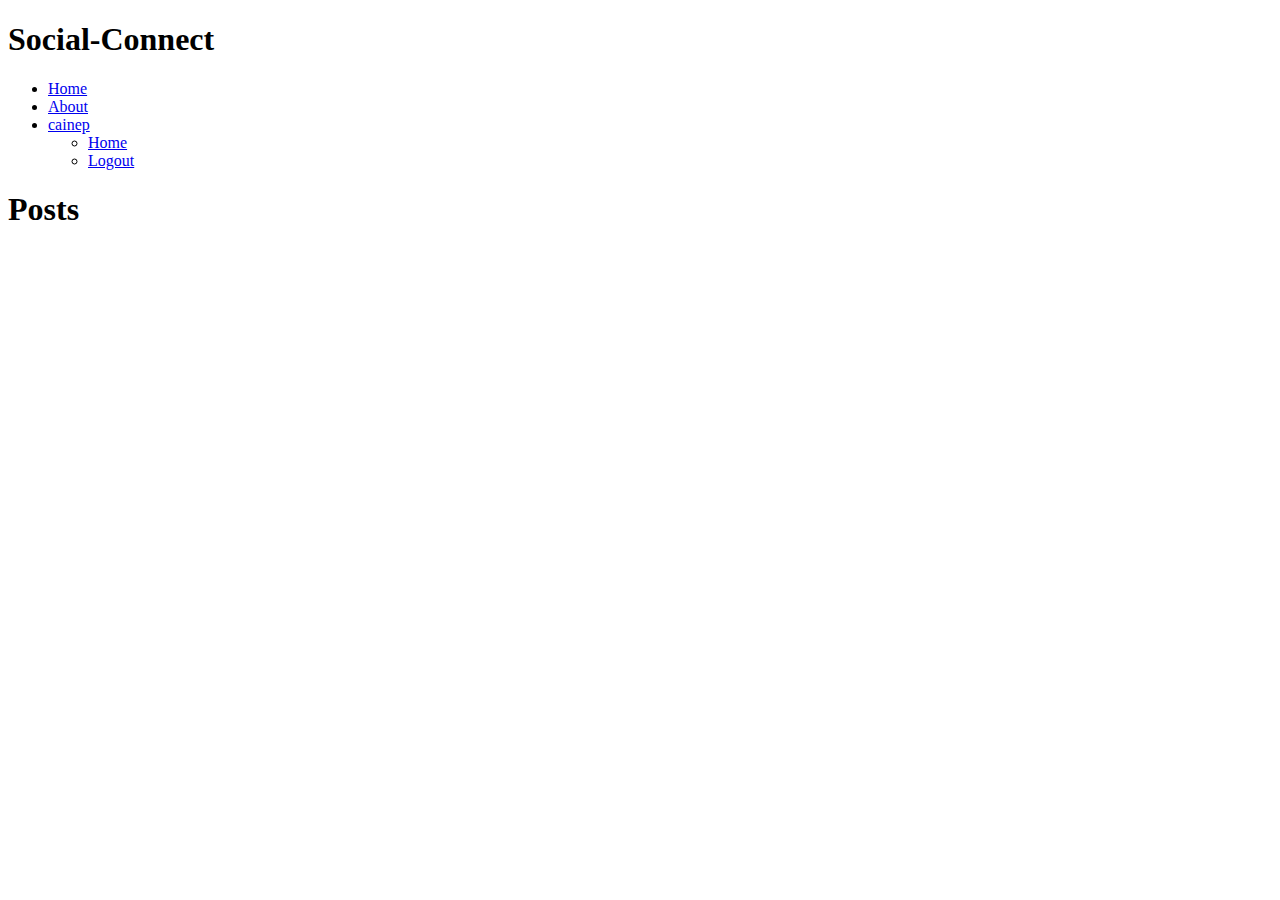
==== index.html @ add0d81a "start" ====
<!DOCTYPE html>
<html lang="en">
<head>
    <meta charset="UTF-8">
    <meta name="viewport" content="width=device-width, initial-scale=1.0">
    <title>WittConnect</title>
</head>
<body>
    <header>
        <div class = "logo">
            <h1 class = "logo-text"><span>Social-</span>Connect</h1>
        </div>
        <ul class="nav">
            <li><a href = "#">Home</a></li>
            <li><a href = "#">About</a></li>
            <!-- <li><a href = "#">Login</a></li>
            <li><a href = "#">Sign Up</a></li> -->
            <li>
                <a href = "#">cainep</a></li>
                <ul>
                    <li><a href = "#">Home</a></li>
                    <li><a href = "#" class="logout">Logout</a></li>
                </ul>
            </li>
        </ul>
    </header>    
    <div>
        <!-- Blog Post -->
        <div class = "main-content">
            <h1 class="recent-post-title">Posts</h1>
            <div class="post">

            </div>
        </div>
    </div>
</body>

</html>
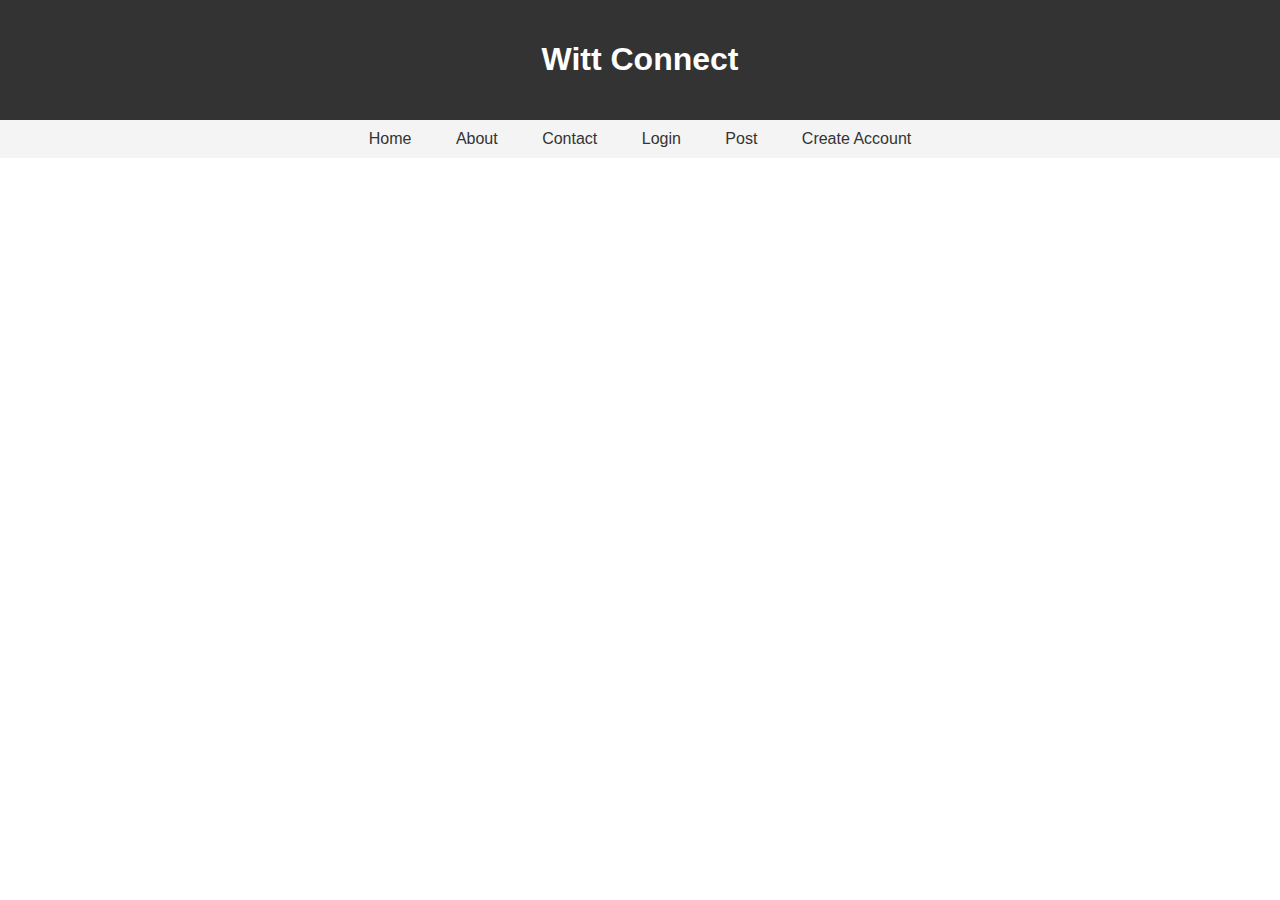
==== commit 6c6d1212: "Update index.html" ====
--- a/index.html
+++ b/index.html
@@ -3,36 +3,170 @@
 <head>
     <meta charset="UTF-8">
     <meta name="viewport" content="width=device-width, initial-scale=1.0">
-    <title>WittConnect</title>
+    <title>Witt Connect</title>
+    <style>
+        body {
+            font-family: Arial, sans-serif;
+            margin: 0;
+            padding: 0;
+        }
+        header {
+            background-color: #333;
+            color: #fff;
+            padding: 20px;
+            text-align: center;
+        }
+        nav {
+            background-color: #f4f4f4;
+            padding: 10px;
+            text-align: center;
+        }
+        nav a {
+            text-decoration: none;
+            color: #333;
+            padding: 10px 20px;
+            cursor: pointer;
+        }
+        nav a:hover {
+            background-color: #ddd;
+        }
+        .container {
+            max-width: 800px;
+            margin: 20px auto;
+            padding: 0 20px;
+        }
+        .post {
+            margin-bottom: 40px;
+        }
+        .post h2 {
+            color: #333;
+        }
+        .post p {
+            color: #666;
+        }
+        #login-form,
+        #post-form,
+        #create-account-form {
+            display: none;
+            margin-bottom: 20px;
+        }
+    </style>
 </head>
 <body>
     <header>
-        <div class = "logo">
-            <h1 class = "logo-text"><span>Social-</span>Connect</h1>
-        </div>
-        <ul class="nav">
-            <li><a href = "#">Home</a></li>
-            <li><a href = "#">About</a></li>
-            <!-- <li><a href = "#">Login</a></li>
-            <li><a href = "#">Sign Up</a></li> -->
-            <li>
-                <a href = "#">cainep</a></li>
-                <ul>
-                    <li><a href = "#">Home</a></li>
-                    <li><a href = "#" class="logout">Logout</a></li>
-                </ul>
-            </li>
-        </ul>
-    </header>    
-    <div>
-        <!-- Blog Post -->
-        <div class = "main-content">
-            <h1 class="recent-post-title">Posts</h1>
-            <div class="post">
+        <h1>Witt Connect</h1>
+    </header>
+    <nav>
+        <a href="#" onclick="showHome()">Home</a>
+        <a href="#" onclick="showAbout()">About</a>
+        <a href="#" onclick="showContact()">Contact</a>
+        <a href="#" onclick="showLoginForm()">Login</a>
+        <a href="#" onclick="showPostForm()">Post</a>
+        <a href="#" onclick="showCreateAccountForm()">Create Account</a>
+    </nav>
+    <div class="container" id="content">
+        <!-- Content will be dynamically loaded here -->
+    </div>
 
-            </div>
-        </div>
+    <div class="container" id="login-form">
+        <h2>Login</h2>
+        <form>
+            <label for="username">Username:</label><br>
+            <input type="text" id="username" name="username"><br>
+            <label for="password">Password:</label><br>
+            <input type="password" id="password" name="password"><br><br>
+            <button type="button" onclick="login()">Login</button>
+        </form>
     </div>
+
+    <div class="container" id="post-form" style="display:none;">
+        <h2>New Post</h2>
+        <form>
+            <label for="title">Title:</label><br>
+            <input type="text" id="title" name="title"><br>
+            <label for="content">Content:</label><br>
+            <textarea id="content" name="content"></textarea><br><br>
+            <button type="button" onclick="post()">Post</button>
+        </form>
+    </div>
+
+    <div class="container" id="create-account-form" style="display:none;">
+        <h2>Create New Account</h2>
+        <form>
+            <label for="new-username">Username:</label><br>
+            <input type="text" id="new-username" name="new-username"><br>
+            <label for="new-password">Password:</label><br>
+            <input type="password" id="new-password" name="new-password"><br><br>
+            <button type="button" onclick="createAccount()">Create Account</button>
+        </form>
+    </div>
+
+    <script>
+        function showHome() {
+            document.getElementById('content').innerHTML = `
+                <div class="post">
+                    <h2>Home</h2>
+                    <p>This is the home page where the blogs will be.</p>
+                </div>
+            `;
+        }
+
+        function showAbout() {
+            document.getElementById('content').innerHTML = `
+                <div class="post">
+                    <h2>About</h2>
+                    <p>About me and this blog.</p>
+                </div>
+            `;
+        }
+
+        function showContact() {
+            document.getElementById('content').innerHTML = `
+                <div class="post">
+                    <h2>Contact</h2>
+                    <p>Contact information.</p>
+                </div>
+            `;
+        }
+
+        function showLoginForm() {
+            document.getElementById('login-form').style.display = 'block';
+            document.getElementById('post-form').style.display = 'none';
+            document.getElementById('create-account-form').style.display = 'none';
+        }
+
+        function showPostForm() {
+            document.getElementById('post-form').style.display = 'block';
+            document.getElementById('login-form').style.display = 'none';
+            document.getElementById('create-account-form').style.display = 'none';
+        }
+
+        function showCreateAccountForm() {
+            document.getElementById('create-account-form').style.display = 'block';
+            document.getElementById('login-form').style.display = 'none';
+            document.getElementById('post-form').style.display = 'none';
+        }
+
+        function login() {
+            var username = document.getElementById('username').value;
+            var password = document.getElementById('password').value;
+            // Implement authentication logic here
+            alert("Login button clicked with username: " + username + " and password: " + password);
+        }
+
+        function post() {
+            var title = document.getElementById('title').value;
+            var content = document.getElementById('content').value;
+            // Implement blog post submission logic here
+            alert("Post button clicked with title: " + title + " and content: " + content);
+        }
+
+        function createAccount() {
+            var newUsername = document.getElementById('new-username').value;
+            var newPassword = document.getElementById('new-password').value;
+            // Implement account creation logic here
+            alert("Create Account button clicked with username: " + newUsername + " and password: " + newPassword);
+        }
+    </script>
 </body>
-
-</html>+</html>
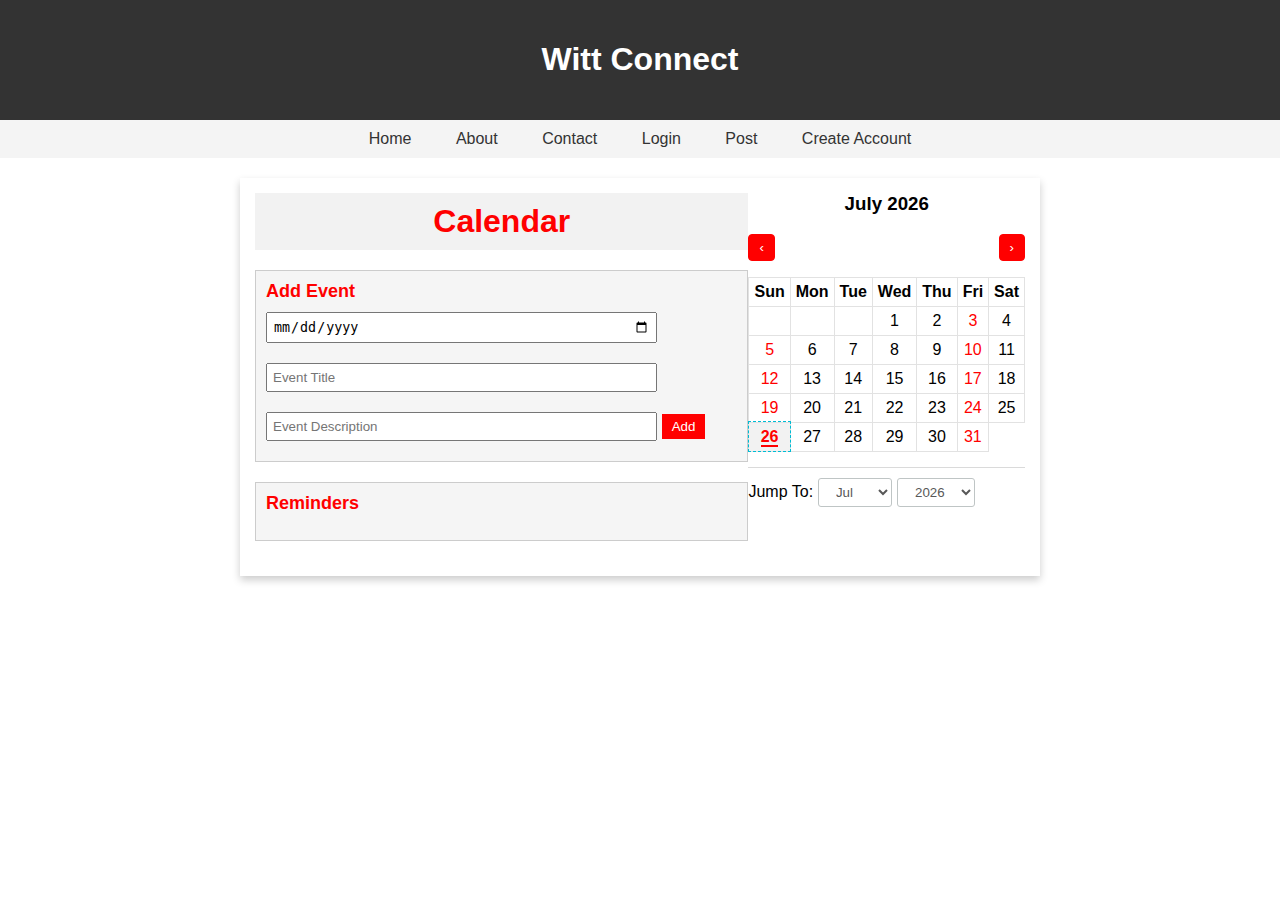
==== commit 16bc0e35: "Added dynamic calendar to index page" ====
--- a/index.html
+++ b/index.html
@@ -3,6 +3,7 @@
 <head>
     <meta charset="UTF-8">
     <meta name="viewport" content="width=device-width, initial-scale=1.0">
+    <link rel="stylesheet" href="index.css">
     <title>Witt Connect</title>
     <style>
         body {
@@ -65,7 +66,82 @@
         <a href="#" onclick="showCreateAccountForm()">Create Account</a>
     </nav>
     <div class="container" id="content">
-        <!-- Content will be dynamically loaded here -->
+        <div class="wrapper">
+            <div class="container-calendar">
+                <div id="left">
+                    <h1>Calendar</h1>
+                    <div id="event-section">
+                        <h3>Add Event</h3>
+                        <input type="date" id="eventDate">
+                        <input type="text"
+                            id="eventTitle"
+                            placeholder="Event Title">
+                        <input type="text"
+                            id="eventDescription"
+                            placeholder="Event Description">
+                        <button id="addEvent" onclick="addEvent()">
+                            Add
+                        </button>
+                    </div>
+                    <div id="reminder-section">
+                        <h3>Reminders</h3>
+                        <!-- List to display reminders -->
+                        <ul id="reminderList">
+                            <li data-event-id="1">
+                                <strong>Event Title</strong>
+                                - Event Description on Event Date
+                                <button class="delete-event"
+                                    onclick="deleteEvent(1)">
+                                    Delete
+                                </button>
+                            </li>
+                        </ul>
+                    </div>
+                </div>
+                <div id="right">
+                    <h3 id="monthAndYear"></h3>
+                    <div class="button-container-calendar">
+                        <button id="previous"
+                                onclick="previous()">
+                              ‹
+                          </button>
+                        <button id="next"
+                                onclick="next()">
+                              ›
+                          </button>
+                    </div>
+                    <table class="table-calendar"
+                           id="calendar"
+                           data-lang="en">
+                        <thead id="thead-month"></thead>
+                        <!-- Table body for displaying the calendar -->
+                        <tbody id="calendar-body"></tbody>
+                    </table>
+                    <div class="footer-container-calendar">
+                        <label for="month">Jump To: </label>
+                        <!-- Dropdowns to select a specific month and year -->
+                        <select id="month" onchange="jump()">
+                            <option value=0>Jan</option>
+                            <option value=1>Feb</option>
+                            <option value=2>Mar</option>
+                            <option value=3>Apr</option>
+                            <option value=4>May</option>
+                            <option value=5>Jun</option>
+                            <option value=6>Jul</option>
+                            <option value=7>Aug</option>
+                            <option value=8>Sep</option>
+                            <option value=9>Oct</option>
+                            <option value=10>Nov</option>
+                            <option value=11>Dec</option>
+                        </select>
+                        <!-- Dropdown to select a specific year -->
+                        <select id="year" onchange="jump()"></select>
+                    </div>
+                </div>
+            </div>
+        </div>
+        <!-- Include the JavaScript file for the calendar functionality -->
+        <script src="index.js"></script>
     </div>
 
     <div class="container" id="login-form">
--- a/index.css
+++ b/index.css
@@ -0,0 +1,221 @@
+body {
+    font-family: Arial, sans-serif;
+    background-color: white;
+    margin: 0;
+}
+ 
+.wrapper {
+    max-width: 1100px;
+    margin: 15px auto;
+}
+ 
+/* Calendar container */
+.container-calendar {
+    background: #ffffff;
+    padding: 15px;
+    max-width: 900px;
+    margin: 0 auto;
+    overflow: auto;
+    box-shadow: 0 4px 8px 0 rgba(0, 0, 0, 0.2);
+    display: flex;
+    justify-content: space-between;
+}
+ 
+/* Event section styling */
+#event-section {
+    padding: 10px;
+    background: #f5f5f5;
+    margin: 20px 0;
+    border: 1px solid #ccc;
+}
+ 
+.container-calendar #left h1 {
+    color: red;
+    text-align: center;
+    background-color: #f2f2f2;
+    margin: 0;
+    padding: 10px 0;
+}
+ 
+#event-section h3 {
+    color: red;
+    font-size: 18px;
+    margin: 0;
+}
+ 
+#event-section input[type="date"],
+#event-section input[type="text"] {
+    margin: 10px 0;
+    padding: 5px;
+    width: 80%;
+}
+ 
+#event-section button {
+    background: red;
+    color: white;
+    border: none;
+    padding: 5px 10px;
+    cursor: pointer;
+}
+ 
+.event-marker {
+    position: relative;
+}
+ 
+.event-marker::after {
+    content: '';
+    display: block;
+    width: 6px;
+    height: 6px;
+    background-color: black;
+    border-radius: 50%;
+    position: absolute;
+    bottom: 0;
+    left: 0;
+}
+ 
+/* event tooltip styling */
+.event-tooltip {
+    position: absolute;
+    background-color: rgba(234, 232, 232, 0.763);
+    color: black;
+    padding: 10px;
+    border-radius: 4px;
+    bottom: 20px;
+    left: 50%;
+    transform: translateX(-50%);
+    display: none;
+    transition: all 0.3s;
+    box-shadow: 0 2px 4px rgba(0, 0, 0, 0.2);
+    z-index: 1;
+}
+ 
+.event-marker:hover .event-tooltip {
+    display: block;
+}
+ 
+/* Reminder section styling */
+#reminder-section {
+    padding: 10px;
+    background: #f5f5f5;
+    margin: 20px 0;
+    border: 1px solid #ccc;
+}
+ 
+#reminder-section h3 {
+    color: red;
+    font-size: 18px;
+    margin: 0;
+}
+ 
+#reminderList {
+    list-style: none;
+    padding: 0;
+}
+ 
+#reminderList li {
+    margin: 5px 0;
+    font-size: 16px;
+}
+ 
+/* Style for the delete buttons */
+.delete-event {
+    background: rgb(237, 19, 19);
+    color: white;
+    border: none;
+    padding: 5px 10px;
+    cursor: pointer;
+    margin-left: 10px;
+    align-items: right;
+}
+ 
+/* Buttons in the calendar */
+.button-container-calendar button {
+    cursor: pointer;
+    background: red;
+    color: #fff;
+    border: 1px solid red;
+    border-radius: 4px;
+    padding: 5px 10px;
+}
+ 
+/* Calendar table */
+.table-calendar {
+    border-collapse: collapse;
+    width: 100%;
+}
+ 
+.table-calendar td,
+.table-calendar th {
+    padding: 5px;
+    border: 1px solid #e2e2e2;
+    text-align: center;
+    vertical-align: top;
+}
+ 
+/* Date picker */
+.date-picker.selected {
+    background-color: #f2f2f2;
+    font-weight: bold;
+    outline: 1px dashed #00BCD4;
+}
+ 
+.date-picker.selected span {
+    border-bottom: 2px solid currentColor;
+}
+ 
+/* Day-specific styling */
+.date-picker:nth-child(1) {
+    color: red;
+    /* Sunday */
+}
+ 
+.date-picker:nth-child(6) {
+    color: red;
+    /* Friday */
+}
+ 
+/* Hover effect for date cells */
+.date-picker:hover {
+    background-color: red;
+    color: white;
+    cursor: pointer;
+}
+ 
+/* Header for month and year */
+#monthAndYear {
+    text-align: center;
+    margin-top: 0;
+}
+ 
+/* Navigation buttons */
+.button-container-calendar {
+    position: relative;
+    margin-bottom: 1em;
+    overflow: hidden;
+    clear: both;
+}
+ 
+#previous {
+    float: left;
+}
+ 
+#next {
+    float: right;
+}
+ 
+/* Footer styling */
+.footer-container-calendar {
+    margin-top: 1em;
+    border-top: 1px solid #dadada;
+    padding: 10px 0;
+}
+ 
+.footer-container-calendar select {
+    cursor: pointer;
+    background: #ffffff;
+    color: #585858;
+    border: 1px solid #bfc5c5;
+    border-radius: 3px;
+    padding: 5px 1em;
+}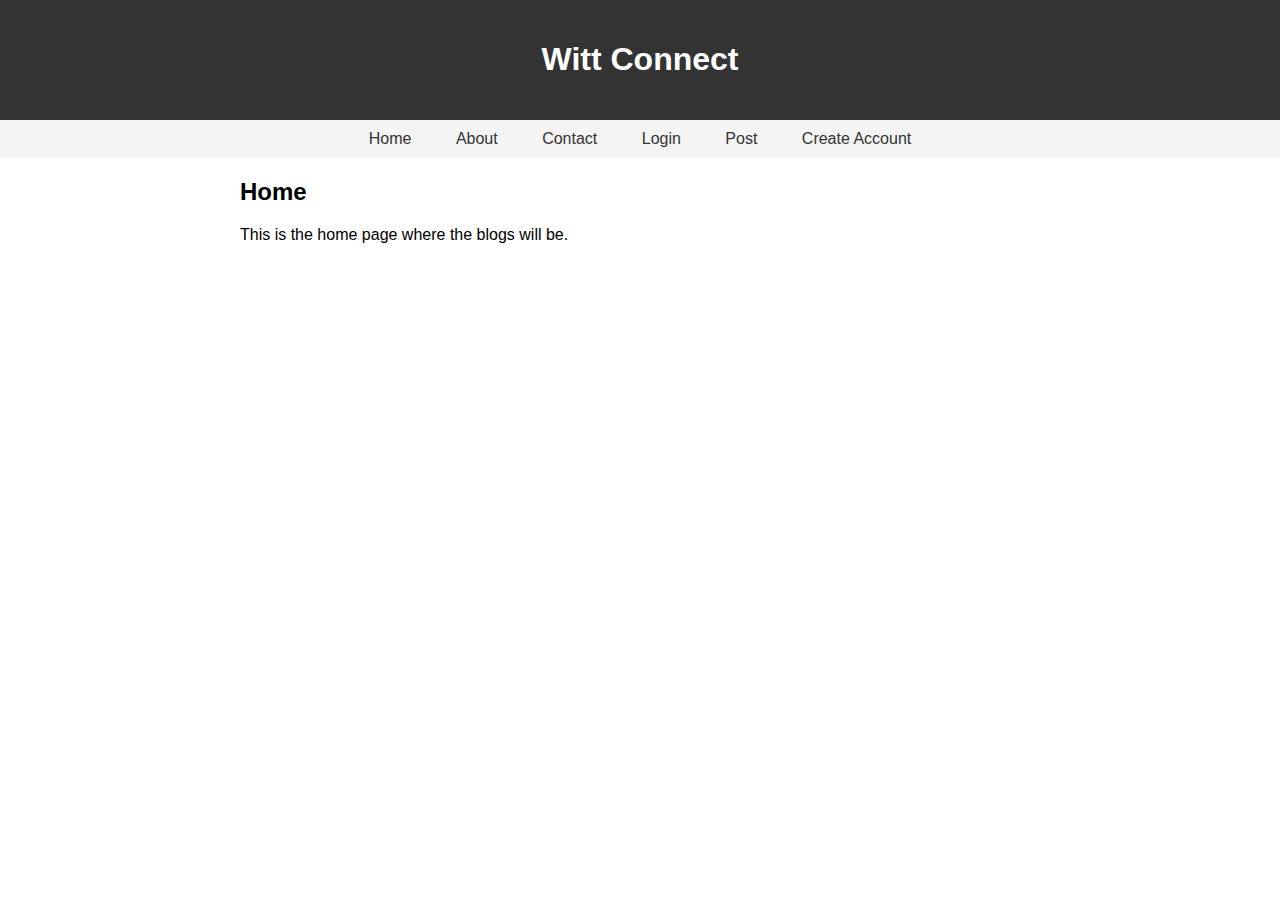
==== commit bf3b00ac: "Added additional webpages" ====
--- a/index.html
+++ b/index.html
@@ -3,6 +3,55 @@
 <head>
     <meta charset="UTF-8">
     <meta name="viewport" content="width=device-width, initial-scale=1.0">
+    <link rel="stylesheet" href="index.css">
+    <title>Witt Connect</title>
+    <style>
+        body {
+            font-family: Arial, sans-serif;
+            margin: 0;
+            padding: 0;
+        }
+        header {
+            background-color: #333;
+            color: #fff;
+            padding: 20px;
+            text-align: center;
+        }
+        nav {
+            background-color: #f4f4f4;
+            padding: 10px;
+            text-align: center;
+        }
+        nav a {
+            text-decoration: none;
+            color: #333;
+            padding: 10px 20px;
+            cursor: pointer;
+        }
+        nav a:hover {
+            background-color: #ddd;
+        }
+        .container {
+            max-width: 800px;
+            margin: 20px auto;
+            padding: 0 20px;
+        }
+        .post {
+            margin-bottom: 40px;
+        }
+        .post h2 {
+            color: #333;
+        }
+        .post p {
+            color: #666;
+        }
+        #login-form,
+        #post-form,
+        #create-account-form {
+            display: none;
+            margin-bottom: 20px;
+        }
+    </style>
     <link rel="stylesheet" href="index.css">
     <title>Witt Connect</title>
     <style>
@@ -58,190 +107,22 @@
         <h1>Witt Connect</h1>
     </header>
     <nav>
-        <a href="#" onclick="showHome()">Home</a>
-        <a href="#" onclick="showAbout()">About</a>
-        <a href="#" onclick="showContact()">Contact</a>
-        <a href="#" onclick="showLoginForm()">Login</a>
-        <a href="#" onclick="showPostForm()">Post</a>
-        <a href="#" onclick="showCreateAccountForm()">Create Account</a>
+        <a href="index.html">Home</a>
+        <a href="about.html">About</a>
+        <a href="contact.html">Contact</a>
+        <a href="login.html">Login</a>
+        <a href="post.html">Post</a>
+        <a href="create-account.html">Create Account</a>
     </nav>
-    <div class="container" id="content">
-        <div class="wrapper">
-            <div class="container-calendar">
-                <div id="left">
-                    <h1>Calendar</h1>
-                    <div id="event-section">
-                        <h3>Add Event</h3>
-                        <input type="date" id="eventDate">
-                        <input type="text"
-                            id="eventTitle"
-                            placeholder="Event Title">
-                        <input type="text"
-                            id="eventDescription"
-                            placeholder="Event Description">
-                        <button id="addEvent" onclick="addEvent()">
-                            Add
-                        </button>
-                    </div>
-                    <div id="reminder-section">
-                        <h3>Reminders</h3>
-                        <!-- List to display reminders -->
-                        <ul id="reminderList">
-                            <li data-event-id="1">
-                                <strong>Event Title</strong>
-                                - Event Description on Event Date
-                                <button class="delete-event"
-                                    onclick="deleteEvent(1)">
-                                    Delete
-                                </button>
-                            </li>
-                        </ul>
-                    </div>
-                </div>
-                <div id="right">
-                    <h3 id="monthAndYear"></h3>
-                    <div class="button-container-calendar">
-                        <button id="previous"
-                                onclick="previous()">
-                              ‹
-                          </button>
-                        <button id="next"
-                                onclick="next()">
-                              ›
-                          </button>
-                    </div>
-                    <table class="table-calendar"
-                           id="calendar"
-                           data-lang="en">
-                        <thead id="thead-month"></thead>
-                        <!-- Table body for displaying the calendar -->
-                        <tbody id="calendar-body"></tbody>
-                    </table>
-                    <div class="footer-container-calendar">
-                        <label for="month">Jump To: </label>
-                        <!-- Dropdowns to select a specific month and year -->
-                        <select id="month" onchange="jump()">
-                            <option value=0>Jan</option>
-                            <option value=1>Feb</option>
-                            <option value=2>Mar</option>
-                            <option value=3>Apr</option>
-                            <option value=4>May</option>
-                            <option value=5>Jun</option>
-                            <option value=6>Jul</option>
-                            <option value=7>Aug</option>
-                            <option value=8>Sep</option>
-                            <option value=9>Oct</option>
-                            <option value=10>Nov</option>
-                            <option value=11>Dec</option>
-                        </select>
-                        <!-- Dropdown to select a specific year -->
-                        <select id="year" onchange="jump()"></select>
-                    </div>
-                </div>
-            </div>
-        </div>
-        <!-- Include the JavaScript file for the calendar functionality -->
-        <script src="index.js"></script>
-    </div>
 
-    <div class="container" id="login-form">
-        <h2>Login</h2>
-        <form>
-            <label for="username">Username:</label><br>
-            <input type="text" id="username" name="username"><br>
-            <label for="password">Password:</label><br>
-            <input type="password" id="password" name="password"><br><br>
-            <button type="button" onclick="login()">Login</button>
-        </form>
-    </div>
-
-    <div class="container" id="post-form" style="display:none;">
-        <h2>New Post</h2>
-        <form>
-            <label for="title">Title:</label><br>
-            <input type="text" id="title" name="title"><br>
-            <label for="content">Content:</label><br>
-            <textarea id="content" name="content"></textarea><br><br>
-            <button type="button" onclick="post()">Post</button>
-        </form>
-    </div>
-
-    <div class="container" id="create-account-form" style="display:none;">
-        <h2>Create New Account</h2>
-        <form>
-            <label for="new-username">Username:</label><br>
-            <input type="text" id="new-username" name="new-username"><br>
-            <label for="new-password">Password:</label><br>
-            <input type="password" id="new-password" name="new-password"><br><br>
-            <button type="button" onclick="createAccount()">Create Account</button>
-        </form>
+    <div class="container" id="home">
+        <h2>Home</h2>
+        <p>This is the home page where the blogs will be.</p>
     </div>
 
     <script>
         function showHome() {
-            document.getElementById('content').innerHTML = `
-                <div class="post">
-                    <h2>Home</h2>
-                    <p>This is the home page where the blogs will be.</p>
-                </div>
-            `;
-        }
-
-        function showAbout() {
-            document.getElementById('content').innerHTML = `
-                <div class="post">
-                    <h2>About</h2>
-                    <p>About me and this blog.</p>
-                </div>
-            `;
-        }
-
-        function showContact() {
-            document.getElementById('content').innerHTML = `
-                <div class="post">
-                    <h2>Contact</h2>
-                    <p>Contact information.</p>
-                </div>
-            `;
-        }
-
-        function showLoginForm() {
-            document.getElementById('login-form').style.display = 'block';
-            document.getElementById('post-form').style.display = 'none';
-            document.getElementById('create-account-form').style.display = 'none';
-        }
-
-        function showPostForm() {
-            document.getElementById('post-form').style.display = 'block';
-            document.getElementById('login-form').style.display = 'none';
-            document.getElementById('create-account-form').style.display = 'none';
-        }
-
-        function showCreateAccountForm() {
-            document.getElementById('create-account-form').style.display = 'block';
-            document.getElementById('login-form').style.display = 'none';
-            document.getElementById('post-form').style.display = 'none';
-        }
-
-        function login() {
-            var username = document.getElementById('username').value;
-            var password = document.getElementById('password').value;
-            // Implement authentication logic here
-            alert("Login button clicked with username: " + username + " and password: " + password);
-        }
-
-        function post() {
-            var title = document.getElementById('title').value;
-            var content = document.getElementById('content').value;
-            // Implement blog post submission logic here
-            alert("Post button clicked with title: " + title + " and content: " + content);
-        }
-
-        function createAccount() {
-            var newUsername = document.getElementById('new-username').value;
-            var newPassword = document.getElementById('new-password').value;
-            // Implement account creation logic here
-            alert("Create Account button clicked with username: " + newUsername + " and password: " + newPassword);
+            document.getElementById("home").innerHTML;
         }
     </script>
 </body>
--- a/index.css
+++ b/index.css
@@ -1,221 +1,221 @@
-body {
-    font-family: Arial, sans-serif;
-    background-color: white;
-    margin: 0;
-}
- 
-.wrapper {
-    max-width: 1100px;
-    margin: 15px auto;
-}
- 
-/* Calendar container */
-.container-calendar {
-    background: #ffffff;
-    padding: 15px;
-    max-width: 900px;
-    margin: 0 auto;
-    overflow: auto;
-    box-shadow: 0 4px 8px 0 rgba(0, 0, 0, 0.2);
-    display: flex;
-    justify-content: space-between;
-}
- 
-/* Event section styling */
-#event-section {
-    padding: 10px;
-    background: #f5f5f5;
-    margin: 20px 0;
-    border: 1px solid #ccc;
-}
- 
-.container-calendar #left h1 {
-    color: red;
-    text-align: center;
-    background-color: #f2f2f2;
-    margin: 0;
-    padding: 10px 0;
-}
- 
-#event-section h3 {
-    color: red;
-    font-size: 18px;
-    margin: 0;
-}
- 
-#event-section input[type="date"],
-#event-section input[type="text"] {
-    margin: 10px 0;
-    padding: 5px;
-    width: 80%;
-}
- 
-#event-section button {
-    background: red;
-    color: white;
-    border: none;
-    padding: 5px 10px;
-    cursor: pointer;
-}
- 
-.event-marker {
-    position: relative;
-}
- 
-.event-marker::after {
-    content: '';
-    display: block;
-    width: 6px;
-    height: 6px;
-    background-color: black;
-    border-radius: 50%;
-    position: absolute;
-    bottom: 0;
-    left: 0;
-}
- 
-/* event tooltip styling */
-.event-tooltip {
-    position: absolute;
-    background-color: rgba(234, 232, 232, 0.763);
-    color: black;
-    padding: 10px;
-    border-radius: 4px;
-    bottom: 20px;
-    left: 50%;
-    transform: translateX(-50%);
-    display: none;
-    transition: all 0.3s;
-    box-shadow: 0 2px 4px rgba(0, 0, 0, 0.2);
-    z-index: 1;
-}
- 
-.event-marker:hover .event-tooltip {
-    display: block;
-}
- 
-/* Reminder section styling */
-#reminder-section {
-    padding: 10px;
-    background: #f5f5f5;
-    margin: 20px 0;
-    border: 1px solid #ccc;
-}
- 
-#reminder-section h3 {
-    color: red;
-    font-size: 18px;
-    margin: 0;
-}
- 
-#reminderList {
-    list-style: none;
-    padding: 0;
-}
- 
-#reminderList li {
-    margin: 5px 0;
-    font-size: 16px;
-}
- 
-/* Style for the delete buttons */
-.delete-event {
-    background: rgb(237, 19, 19);
-    color: white;
-    border: none;
-    padding: 5px 10px;
-    cursor: pointer;
-    margin-left: 10px;
-    align-items: right;
-}
- 
-/* Buttons in the calendar */
-.button-container-calendar button {
-    cursor: pointer;
-    background: red;
-    color: #fff;
-    border: 1px solid red;
-    border-radius: 4px;
-    padding: 5px 10px;
-}
- 
-/* Calendar table */
-.table-calendar {
-    border-collapse: collapse;
-    width: 100%;
-}
- 
-.table-calendar td,
-.table-calendar th {
-    padding: 5px;
-    border: 1px solid #e2e2e2;
-    text-align: center;
-    vertical-align: top;
-}
- 
-/* Date picker */
-.date-picker.selected {
-    background-color: #f2f2f2;
-    font-weight: bold;
-    outline: 1px dashed #00BCD4;
-}
- 
-.date-picker.selected span {
-    border-bottom: 2px solid currentColor;
-}
- 
-/* Day-specific styling */
-.date-picker:nth-child(1) {
-    color: red;
-    /* Sunday */
-}
- 
-.date-picker:nth-child(6) {
-    color: red;
-    /* Friday */
-}
- 
-/* Hover effect for date cells */
-.date-picker:hover {
-    background-color: red;
-    color: white;
-    cursor: pointer;
-}
- 
-/* Header for month and year */
-#monthAndYear {
-    text-align: center;
-    margin-top: 0;
-}
- 
-/* Navigation buttons */
-.button-container-calendar {
-    position: relative;
-    margin-bottom: 1em;
-    overflow: hidden;
-    clear: both;
-}
- 
-#previous {
-    float: left;
-}
- 
-#next {
-    float: right;
-}
- 
-/* Footer styling */
-.footer-container-calendar {
-    margin-top: 1em;
-    border-top: 1px solid #dadada;
-    padding: 10px 0;
-}
- 
-.footer-container-calendar select {
-    cursor: pointer;
-    background: #ffffff;
-    color: #585858;
-    border: 1px solid #bfc5c5;
-    border-radius: 3px;
-    padding: 5px 1em;
+body {
+    font-family: Arial, sans-serif;
+    background-color: white;
+    margin: 0;
+}
+ 
+.wrapper {
+    max-width: 1100px;
+    margin: 15px auto;
+}
+ 
+/* Calendar container */
+.container-calendar {
+    background: #ffffff;
+    padding: 15px;
+    max-width: 900px;
+    margin: 0 auto;
+    overflow: auto;
+    box-shadow: 0 4px 8px 0 rgba(0, 0, 0, 0.2);
+    display: flex;
+    justify-content: space-between;
+}
+ 
+/* Event section styling */
+#event-section {
+    padding: 10px;
+    background: #f5f5f5;
+    margin: 20px 0;
+    border: 1px solid #ccc;
+}
+ 
+.container-calendar #left h1 {
+    color: red;
+    text-align: center;
+    background-color: #f2f2f2;
+    margin: 0;
+    padding: 10px 0;
+}
+ 
+#event-section h3 {
+    color: red;
+    font-size: 18px;
+    margin: 0;
+}
+ 
+#event-section input[type="date"],
+#event-section input[type="text"] {
+    margin: 10px 0;
+    padding: 5px;
+    width: 80%;
+}
+ 
+#event-section button {
+    background: red;
+    color: white;
+    border: none;
+    padding: 5px 10px;
+    cursor: pointer;
+}
+ 
+.event-marker {
+    position: relative;
+}
+ 
+.event-marker::after {
+    content: '';
+    display: block;
+    width: 6px;
+    height: 6px;
+    background-color: black;
+    border-radius: 50%;
+    position: absolute;
+    bottom: 0;
+    left: 0;
+}
+ 
+/* event tooltip styling */
+.event-tooltip {
+    position: absolute;
+    background-color: rgba(234, 232, 232, 0.763);
+    color: black;
+    padding: 10px;
+    border-radius: 4px;
+    bottom: 20px;
+    left: 50%;
+    transform: translateX(-50%);
+    display: none;
+    transition: all 0.3s;
+    box-shadow: 0 2px 4px rgba(0, 0, 0, 0.2);
+    z-index: 1;
+}
+ 
+.event-marker:hover .event-tooltip {
+    display: block;
+}
+ 
+/* Reminder section styling */
+#reminder-section {
+    padding: 10px;
+    background: #f5f5f5;
+    margin: 20px 0;
+    border: 1px solid #ccc;
+}
+ 
+#reminder-section h3 {
+    color: red;
+    font-size: 18px;
+    margin: 0;
+}
+ 
+#reminderList {
+    list-style: none;
+    padding: 0;
+}
+ 
+#reminderList li {
+    margin: 5px 0;
+    font-size: 16px;
+}
+ 
+/* Style for the delete buttons */
+.delete-event {
+    background: rgb(237, 19, 19);
+    color: white;
+    border: none;
+    padding: 5px 10px;
+    cursor: pointer;
+    margin-left: 10px;
+    align-items: right;
+}
+ 
+/* Buttons in the calendar */
+.button-container-calendar button {
+    cursor: pointer;
+    background: red;
+    color: #fff;
+    border: 1px solid red;
+    border-radius: 4px;
+    padding: 5px 10px;
+}
+ 
+/* Calendar table */
+.table-calendar {
+    border-collapse: collapse;
+    width: 100%;
+}
+ 
+.table-calendar td,
+.table-calendar th {
+    padding: 5px;
+    border: 1px solid #e2e2e2;
+    text-align: center;
+    vertical-align: top;
+}
+ 
+/* Date picker */
+.date-picker.selected {
+    background-color: #f2f2f2;
+    font-weight: bold;
+    outline: 1px dashed #00BCD4;
+}
+ 
+.date-picker.selected span {
+    border-bottom: 2px solid currentColor;
+}
+ 
+/* Day-specific styling */
+.date-picker:nth-child(1) {
+    color: red;
+    /* Sunday */
+}
+ 
+.date-picker:nth-child(6) {
+    color: red;
+    /* Friday */
+}
+ 
+/* Hover effect for date cells */
+.date-picker:hover {
+    background-color: red;
+    color: white;
+    cursor: pointer;
+}
+ 
+/* Header for month and year */
+#monthAndYear {
+    text-align: center;
+    margin-top: 0;
+}
+ 
+/* Navigation buttons */
+.button-container-calendar {
+    position: relative;
+    margin-bottom: 1em;
+    overflow: hidden;
+    clear: both;
+}
+ 
+#previous {
+    float: left;
+}
+ 
+#next {
+    float: right;
+}
+ 
+/* Footer styling */
+.footer-container-calendar {
+    margin-top: 1em;
+    border-top: 1px solid #dadada;
+    padding: 10px 0;
+}
+ 
+.footer-container-calendar select {
+    cursor: pointer;
+    background: #ffffff;
+    color: #585858;
+    border: 1px solid #bfc5c5;
+    border-radius: 3px;
+    padding: 5px 1em;
 }--- a/index.css
+++ b/index.css
@@ -1,221 +1,221 @@
-body {
-    font-family: Arial, sans-serif;
-    background-color: white;
-    margin: 0;
-}
- 
-.wrapper {
-    max-width: 1100px;
-    margin: 15px auto;
-}
- 
-/* Calendar container */
-.container-calendar {
-    background: #ffffff;
-    padding: 15px;
-    max-width: 900px;
-    margin: 0 auto;
-    overflow: auto;
-    box-shadow: 0 4px 8px 0 rgba(0, 0, 0, 0.2);
-    display: flex;
-    justify-content: space-between;
-}
- 
-/* Event section styling */
-#event-section {
-    padding: 10px;
-    background: #f5f5f5;
-    margin: 20px 0;
-    border: 1px solid #ccc;
-}
- 
-.container-calendar #left h1 {
-    color: red;
-    text-align: center;
-    background-color: #f2f2f2;
-    margin: 0;
-    padding: 10px 0;
-}
- 
-#event-section h3 {
-    color: red;
-    font-size: 18px;
-    margin: 0;
-}
- 
-#event-section input[type="date"],
-#event-section input[type="text"] {
-    margin: 10px 0;
-    padding: 5px;
-    width: 80%;
-}
- 
-#event-section button {
-    background: red;
-    color: white;
-    border: none;
-    padding: 5px 10px;
-    cursor: pointer;
-}
- 
-.event-marker {
-    position: relative;
-}
- 
-.event-marker::after {
-    content: '';
-    display: block;
-    width: 6px;
-    height: 6px;
-    background-color: black;
-    border-radius: 50%;
-    position: absolute;
-    bottom: 0;
-    left: 0;
-}
- 
-/* event tooltip styling */
-.event-tooltip {
-    position: absolute;
-    background-color: rgba(234, 232, 232, 0.763);
-    color: black;
-    padding: 10px;
-    border-radius: 4px;
-    bottom: 20px;
-    left: 50%;
-    transform: translateX(-50%);
-    display: none;
-    transition: all 0.3s;
-    box-shadow: 0 2px 4px rgba(0, 0, 0, 0.2);
-    z-index: 1;
-}
- 
-.event-marker:hover .event-tooltip {
-    display: block;
-}
- 
-/* Reminder section styling */
-#reminder-section {
-    padding: 10px;
-    background: #f5f5f5;
-    margin: 20px 0;
-    border: 1px solid #ccc;
-}
- 
-#reminder-section h3 {
-    color: red;
-    font-size: 18px;
-    margin: 0;
-}
- 
-#reminderList {
-    list-style: none;
-    padding: 0;
-}
- 
-#reminderList li {
-    margin: 5px 0;
-    font-size: 16px;
-}
- 
-/* Style for the delete buttons */
-.delete-event {
-    background: rgb(237, 19, 19);
-    color: white;
-    border: none;
-    padding: 5px 10px;
-    cursor: pointer;
-    margin-left: 10px;
-    align-items: right;
-}
- 
-/* Buttons in the calendar */
-.button-container-calendar button {
-    cursor: pointer;
-    background: red;
-    color: #fff;
-    border: 1px solid red;
-    border-radius: 4px;
-    padding: 5px 10px;
-}
- 
-/* Calendar table */
-.table-calendar {
-    border-collapse: collapse;
-    width: 100%;
-}
- 
-.table-calendar td,
-.table-calendar th {
-    padding: 5px;
-    border: 1px solid #e2e2e2;
-    text-align: center;
-    vertical-align: top;
-}
- 
-/* Date picker */
-.date-picker.selected {
-    background-color: #f2f2f2;
-    font-weight: bold;
-    outline: 1px dashed #00BCD4;
-}
- 
-.date-picker.selected span {
-    border-bottom: 2px solid currentColor;
-}
- 
-/* Day-specific styling */
-.date-picker:nth-child(1) {
-    color: red;
-    /* Sunday */
-}
- 
-.date-picker:nth-child(6) {
-    color: red;
-    /* Friday */
-}
- 
-/* Hover effect for date cells */
-.date-picker:hover {
-    background-color: red;
-    color: white;
-    cursor: pointer;
-}
- 
-/* Header for month and year */
-#monthAndYear {
-    text-align: center;
-    margin-top: 0;
-}
- 
-/* Navigation buttons */
-.button-container-calendar {
-    position: relative;
-    margin-bottom: 1em;
-    overflow: hidden;
-    clear: both;
-}
- 
-#previous {
-    float: left;
-}
- 
-#next {
-    float: right;
-}
- 
-/* Footer styling */
-.footer-container-calendar {
-    margin-top: 1em;
-    border-top: 1px solid #dadada;
-    padding: 10px 0;
-}
- 
-.footer-container-calendar select {
-    cursor: pointer;
-    background: #ffffff;
-    color: #585858;
-    border: 1px solid #bfc5c5;
-    border-radius: 3px;
-    padding: 5px 1em;
+body {
+    font-family: Arial, sans-serif;
+    background-color: white;
+    margin: 0;
+}
+ 
+.wrapper {
+    max-width: 1100px;
+    margin: 15px auto;
+}
+ 
+/* Calendar container */
+.container-calendar {
+    background: #ffffff;
+    padding: 15px;
+    max-width: 900px;
+    margin: 0 auto;
+    overflow: auto;
+    box-shadow: 0 4px 8px 0 rgba(0, 0, 0, 0.2);
+    display: flex;
+    justify-content: space-between;
+}
+ 
+/* Event section styling */
+#event-section {
+    padding: 10px;
+    background: #f5f5f5;
+    margin: 20px 0;
+    border: 1px solid #ccc;
+}
+ 
+.container-calendar #left h1 {
+    color: red;
+    text-align: center;
+    background-color: #f2f2f2;
+    margin: 0;
+    padding: 10px 0;
+}
+ 
+#event-section h3 {
+    color: red;
+    font-size: 18px;
+    margin: 0;
+}
+ 
+#event-section input[type="date"],
+#event-section input[type="text"] {
+    margin: 10px 0;
+    padding: 5px;
+    width: 80%;
+}
+ 
+#event-section button {
+    background: red;
+    color: white;
+    border: none;
+    padding: 5px 10px;
+    cursor: pointer;
+}
+ 
+.event-marker {
+    position: relative;
+}
+ 
+.event-marker::after {
+    content: '';
+    display: block;
+    width: 6px;
+    height: 6px;
+    background-color: black;
+    border-radius: 50%;
+    position: absolute;
+    bottom: 0;
+    left: 0;
+}
+ 
+/* event tooltip styling */
+.event-tooltip {
+    position: absolute;
+    background-color: rgba(234, 232, 232, 0.763);
+    color: black;
+    padding: 10px;
+    border-radius: 4px;
+    bottom: 20px;
+    left: 50%;
+    transform: translateX(-50%);
+    display: none;
+    transition: all 0.3s;
+    box-shadow: 0 2px 4px rgba(0, 0, 0, 0.2);
+    z-index: 1;
+}
+ 
+.event-marker:hover .event-tooltip {
+    display: block;
+}
+ 
+/* Reminder section styling */
+#reminder-section {
+    padding: 10px;
+    background: #f5f5f5;
+    margin: 20px 0;
+    border: 1px solid #ccc;
+}
+ 
+#reminder-section h3 {
+    color: red;
+    font-size: 18px;
+    margin: 0;
+}
+ 
+#reminderList {
+    list-style: none;
+    padding: 0;
+}
+ 
+#reminderList li {
+    margin: 5px 0;
+    font-size: 16px;
+}
+ 
+/* Style for the delete buttons */
+.delete-event {
+    background: rgb(237, 19, 19);
+    color: white;
+    border: none;
+    padding: 5px 10px;
+    cursor: pointer;
+    margin-left: 10px;
+    align-items: right;
+}
+ 
+/* Buttons in the calendar */
+.button-container-calendar button {
+    cursor: pointer;
+    background: red;
+    color: #fff;
+    border: 1px solid red;
+    border-radius: 4px;
+    padding: 5px 10px;
+}
+ 
+/* Calendar table */
+.table-calendar {
+    border-collapse: collapse;
+    width: 100%;
+}
+ 
+.table-calendar td,
+.table-calendar th {
+    padding: 5px;
+    border: 1px solid #e2e2e2;
+    text-align: center;
+    vertical-align: top;
+}
+ 
+/* Date picker */
+.date-picker.selected {
+    background-color: #f2f2f2;
+    font-weight: bold;
+    outline: 1px dashed #00BCD4;
+}
+ 
+.date-picker.selected span {
+    border-bottom: 2px solid currentColor;
+}
+ 
+/* Day-specific styling */
+.date-picker:nth-child(1) {
+    color: red;
+    /* Sunday */
+}
+ 
+.date-picker:nth-child(6) {
+    color: red;
+    /* Friday */
+}
+ 
+/* Hover effect for date cells */
+.date-picker:hover {
+    background-color: red;
+    color: white;
+    cursor: pointer;
+}
+ 
+/* Header for month and year */
+#monthAndYear {
+    text-align: center;
+    margin-top: 0;
+}
+ 
+/* Navigation buttons */
+.button-container-calendar {
+    position: relative;
+    margin-bottom: 1em;
+    overflow: hidden;
+    clear: both;
+}
+ 
+#previous {
+    float: left;
+}
+ 
+#next {
+    float: right;
+}
+ 
+/* Footer styling */
+.footer-container-calendar {
+    margin-top: 1em;
+    border-top: 1px solid #dadada;
+    padding: 10px 0;
+}
+ 
+.footer-container-calendar select {
+    cursor: pointer;
+    background: #ffffff;
+    color: #585858;
+    border: 1px solid #bfc5c5;
+    border-radius: 3px;
+    padding: 5px 1em;
 }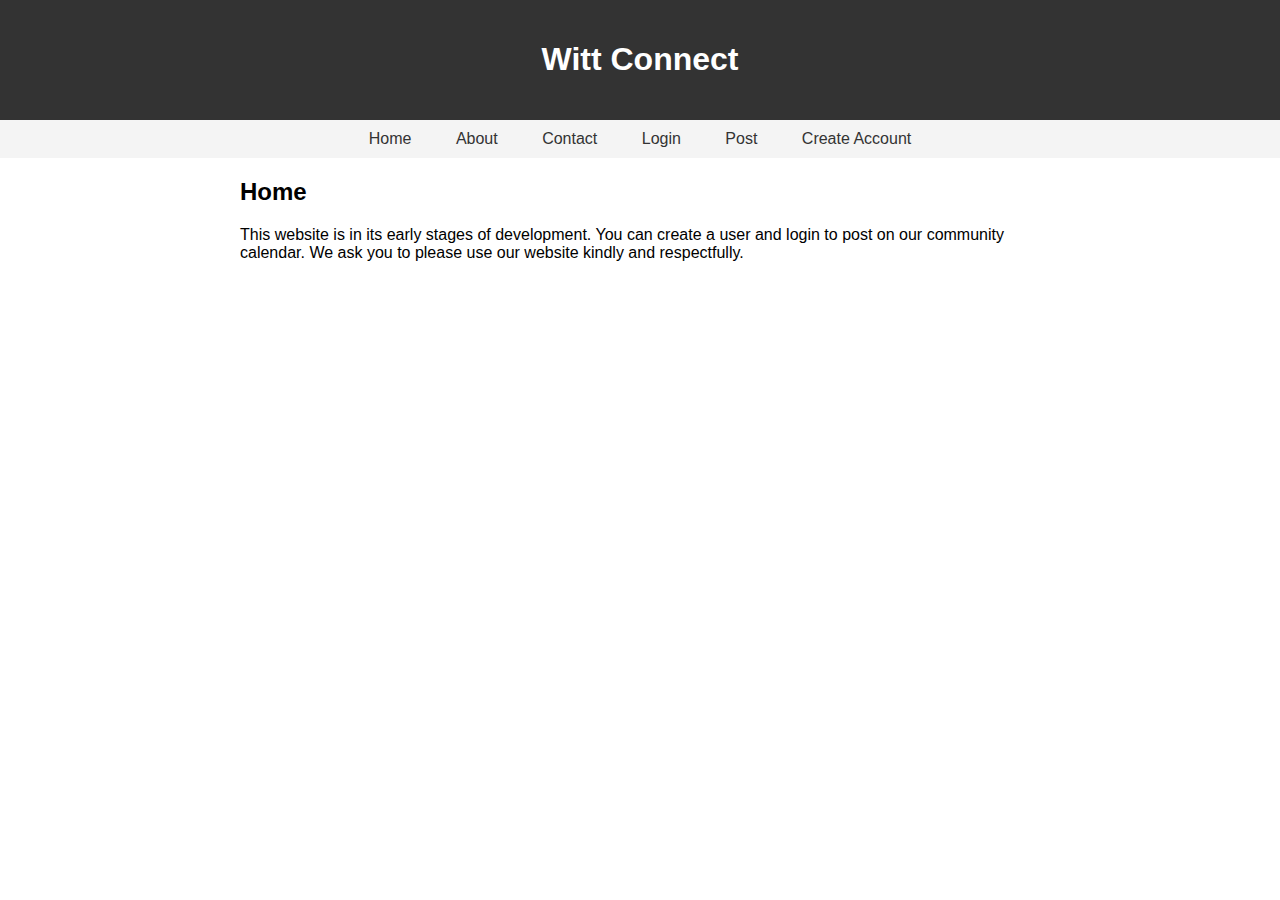
==== commit bbc848e9: "Update index.html" ====
--- a/index.html
+++ b/index.html
@@ -117,7 +117,7 @@
 
     <div class="container" id="home">
         <h2>Home</h2>
-        <p>This is the home page where the blogs will be.</p>
+        <p>This website is in its early stages of development. You can create a user and login to post on our community calendar. We ask you to please use our website kindly and respectfully.</p>
     </div>
 
     <script>
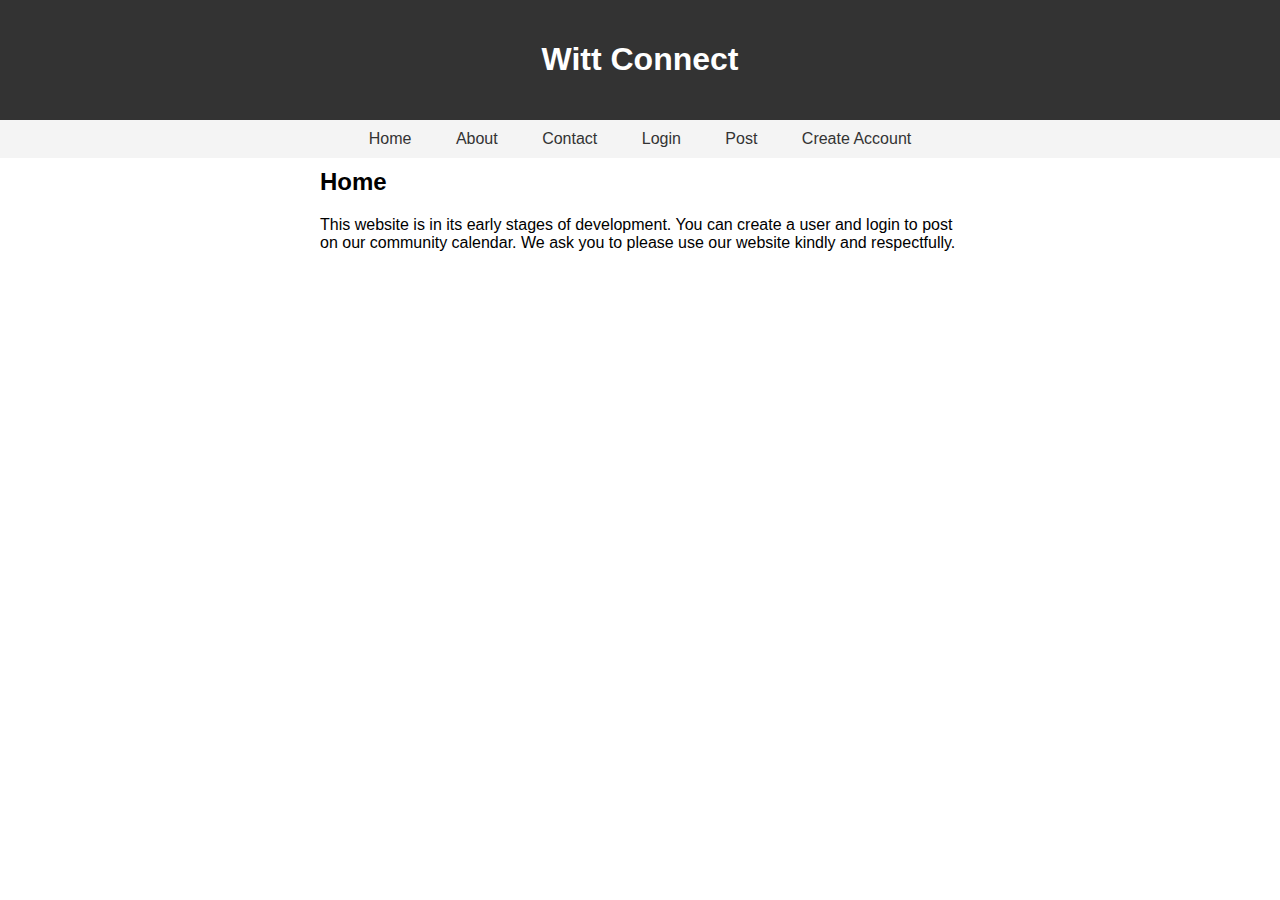
==== commit 90892859: "Clean up" ====
--- a/index.html
+++ b/index.html
@@ -11,54 +11,16 @@
             margin: 0;
             padding: 0;
         }
-        header {
-            background-color: #333;
-            color: #fff;
-            padding: 20px;
-            text-align: center;
+        h2 {
+            margin: auto;
+            width: 50%;
+            padding: 10px;
+            text-align: left;
         }
-        nav {
-            background-color: #f4f4f4;
+        p {
+            margin: auto;
+            width: 50%;
             padding: 10px;
-            text-align: center;
-        }
-        nav a {
-            text-decoration: none;
-            color: #333;
-            padding: 10px 20px;
-            cursor: pointer;
-        }
-        nav a:hover {
-            background-color: #ddd;
-        }
-        .container {
-            max-width: 800px;
-            margin: 20px auto;
-            padding: 0 20px;
-        }
-        .post {
-            margin-bottom: 40px;
-        }
-        .post h2 {
-            color: #333;
-        }
-        .post p {
-            color: #666;
-        }
-        #login-form,
-        #post-form,
-        #create-account-form {
-            display: none;
-            margin-bottom: 20px;
-        }
-    </style>
-    <link rel="stylesheet" href="index.css">
-    <title>Witt Connect</title>
-    <style>
-        body {
-            font-family: Arial, sans-serif;
-            margin: 0;
-            padding: 0;
         }
         header {
             background-color: #333;
@@ -115,15 +77,7 @@
         <a href="create-account.html">Create Account</a>
     </nav>
 
-    <div class="container" id="home">
-        <h2>Home</h2>
-        <p>This website is in its early stages of development. You can create a user and login to post on our community calendar. We ask you to please use our website kindly and respectfully.</p>
-    </div>
-
-    <script>
-        function showHome() {
-            document.getElementById("home").innerHTML;
-        }
-    </script>
+    <h2>Home</h2>
+    <p>This website is in its early stages of development. You can create a user and login to post on our community calendar. We ask you to please use our website kindly and respectfully.</p>
 </body>
 </html>
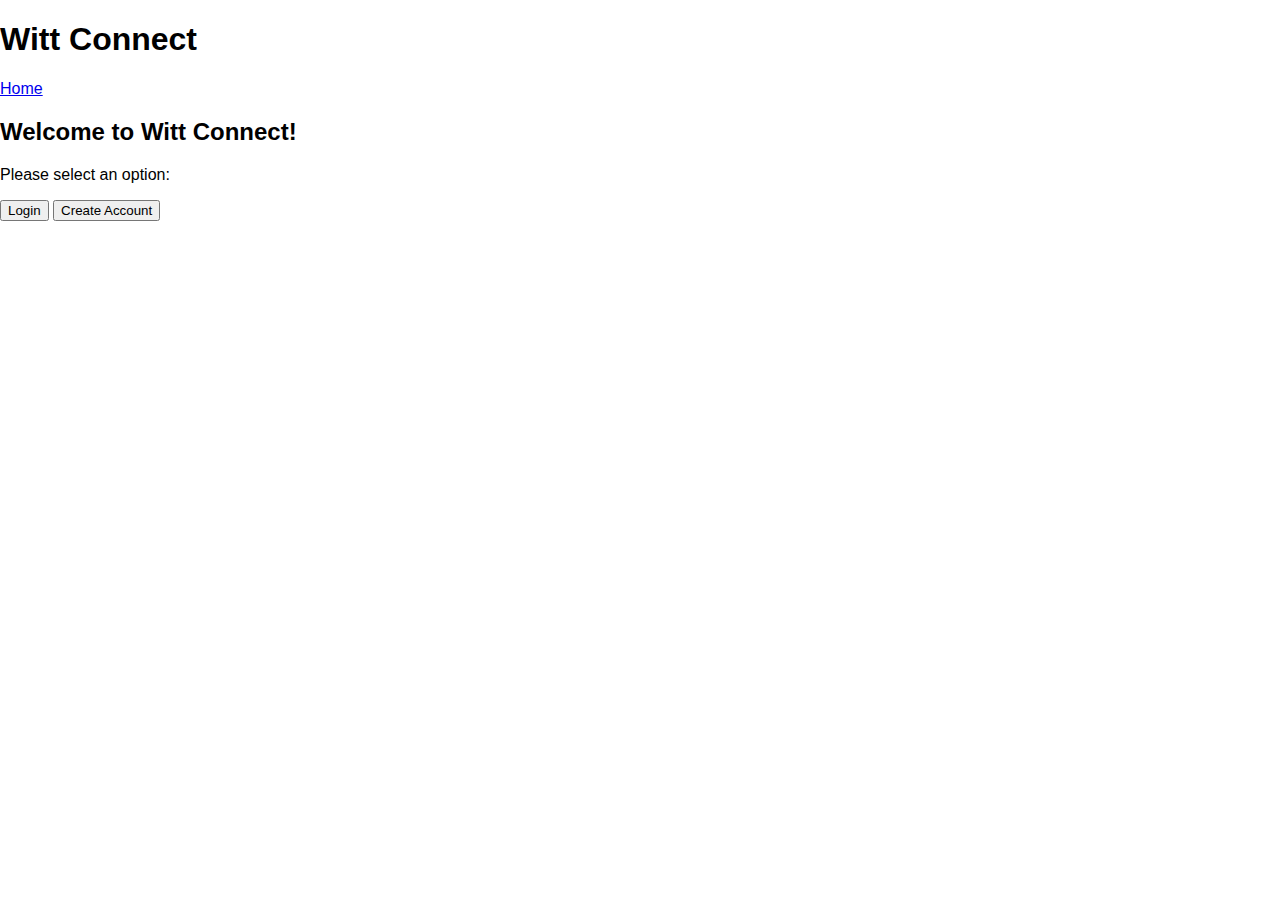
==== commit 75f5995a: "Update index.html" ====
--- a/index.html
+++ b/index.html
@@ -5,64 +5,6 @@
     <meta name="viewport" content="width=device-width, initial-scale=1.0">
     <link rel="stylesheet" href="index.css">
     <title>Witt Connect</title>
-    <style>
-        body {
-            font-family: Arial, sans-serif;
-            margin: 0;
-            padding: 0;
-        }
-        h2 {
-            margin: auto;
-            width: 50%;
-            padding: 10px;
-            text-align: left;
-        }
-        p {
-            margin: auto;
-            width: 50%;
-            padding: 10px;
-        }
-        header {
-            background-color: #333;
-            color: #fff;
-            padding: 20px;
-            text-align: center;
-        }
-        nav {
-            background-color: #f4f4f4;
-            padding: 10px;
-            text-align: center;
-        }
-        nav a {
-            text-decoration: none;
-            color: #333;
-            padding: 10px 20px;
-            cursor: pointer;
-        }
-        nav a:hover {
-            background-color: #ddd;
-        }
-        .container {
-            max-width: 800px;
-            margin: 20px auto;
-            padding: 0 20px;
-        }
-        .post {
-            margin-bottom: 40px;
-        }
-        .post h2 {
-            color: #333;
-        }
-        .post p {
-            color: #666;
-        }
-        #login-form,
-        #post-form,
-        #create-account-form {
-            display: none;
-            margin-bottom: 20px;
-        }
-    </style>
 </head>
 <body>
     <header>
@@ -70,14 +12,41 @@
     </header>
     <nav>
         <a href="index.html">Home</a>
-        <a href="about.html">About</a>
-        <a href="contact.html">Contact</a>
-        <a href="login.html">Login</a>
-        <a href="post.html">Post</a>
-        <a href="create-account.html">Create Account</a>
     </nav>
+    <div class="container">
+        <div id="login-or-register">
+            <h2>Welcome to Witt Connect!</h2>
+            <p>Please select an option:</p>
+            <button onclick="showLoginForm()">Login</button>
+            <button onclick="showCreateAccountForm()">Create Account</button>
+        </div>
 
-    <h2>Home</h2>
-    <p>This website is in its early stages of development. You can create a user and login to post on our community calendar. We ask you to please use our website kindly and respectfully.</p>
+        <!-- Login Form -->
+        <div id="login-form" style="display: none;">
+            <h2>Login</h2>
+            <form>
+                <label for="username">Username:</label><br>
+                <input type="text" id="username" name="username" required><br>
+                <label for="password">Password:</label><br>
+                <input type="password" id="password" name="password" required><br><br>
+                <button type="button" onclick="login()">Login</button>
+            </form>
+        </div>
+
+        <!-- Create Account Form -->
+        <div id="create-account-form" style="display: none;">
+            <h2>Create New Account</h2>
+            <form>
+                <label for="new-username">Username:</label><br>
+                <input type="text" id="new-username" name="new-username" required><br>
+                <label for="new-password">Password:</label><br>
+                <input type="password" id="new-password" name="new-password" required><br><br>
+                <button type="button" onclick="createAccount()">Create Account</button>
+            </form>
+        </div>
+
+    </div>
+
+    <script src="index.js"></script>
 </body>
 </html>
